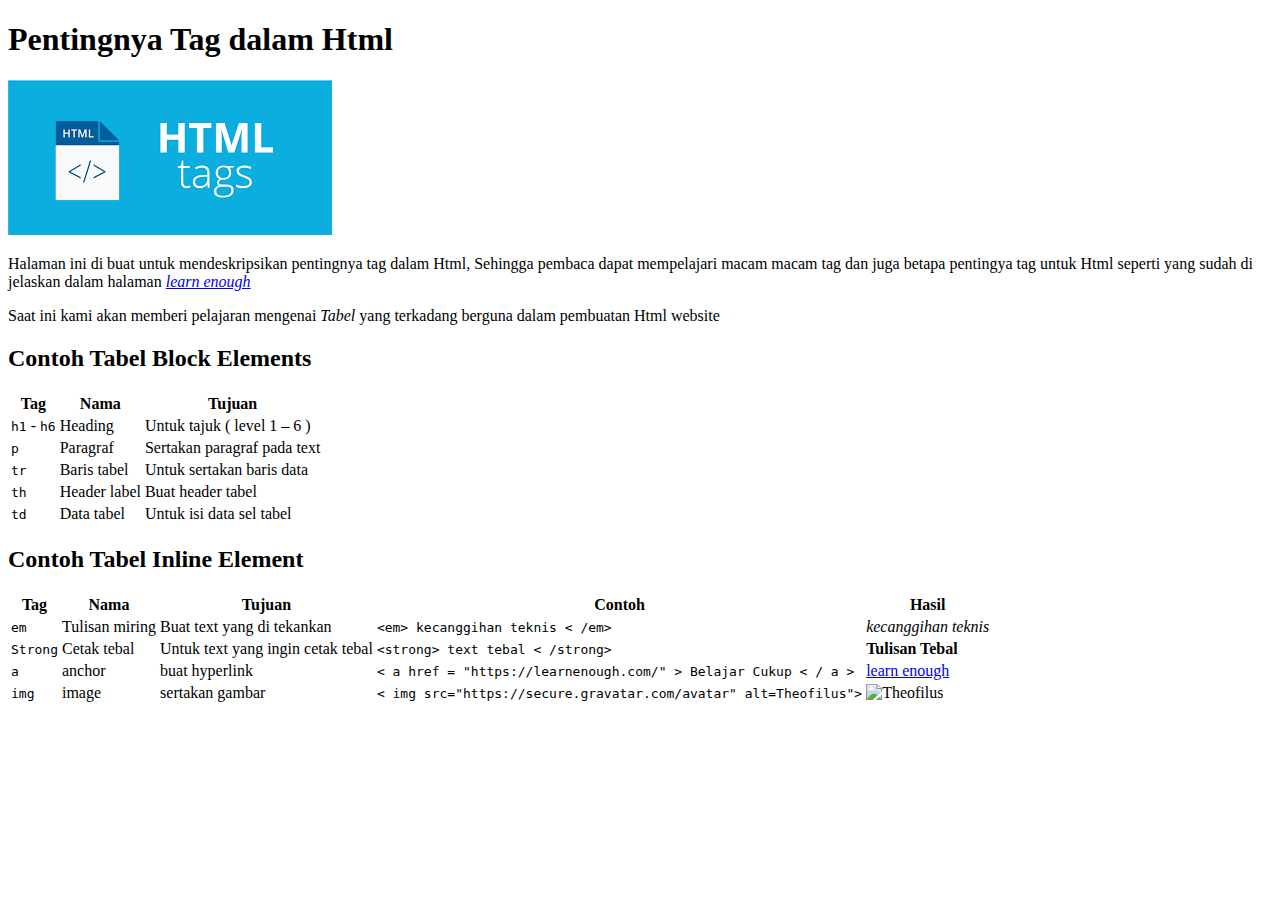
==== tags.html @ b51c198d "tambahka tags.html" ====
<!DOCTYPE html>
<html>
<head>
	<title>Tag HTML</title>
	<meta charset="utf-8">
</head>
<body>
	<h1>Pentingnya Tag dalam Html</h1>
	<a href="https://medium.com"><img src="images/tags_html.png" alt="pentingnya tags"> </a>
	<p>Halaman ini di buat untuk mendeskripsikan pentingnya tag dalam Html, Sehingga pembaca dapat mempelajari macam macam tag dan juga betapa pentingya tag untuk Html seperti yang sudah di jelaskan dalam halaman <a href="https://learnenough.com/html"><em>learn enough</em></a></p>

	<p>Saat ini kami akan memberi pelajaran mengenai <em>Tabel</em> yang terkadang berguna dalam pembuatan Html website </p>
	<h2>Contoh Tabel Block Elements</h2>
	<table>
		<tr>
			<th>Tag</th> <th>Nama</th> <th>Tujuan</th>
		</tr>

		<tr>
			<td><code>h1</code> - <code>h6</code></td>
			<td>Heading</td>
			<td>Untuk tajuk ( level 1 &ndash; 6 )</td>
		</tr>

		<tr>
			<td><code>p</code></td>
			<td>Paragraf</td>
			<td>Sertakan paragraf pada text</td>
		</tr>

		<tr>
			<td><code>tr</code></td>
			<td>Baris tabel</td>
			<td>Untuk sertakan baris data</td>
		</tr>

		<tr>
			<td><code>th</code></td>
			<td>Header label</td>
			<td>Buat header tabel</td>
		</tr>

		<tr>
			<td><code>td</code></td>
			<td>Data tabel</td>
			<td>Untuk isi data sel tabel</td>
		</tr>

	</table>

	<h2>Contoh Tabel Inline Element</h2>
	<table>
		<tr>
			<th>Tag</th>
			<th>Nama</th>
			<th>Tujuan</th>
			<th>Contoh</th>
			<th>Hasil</th>
		</tr>

		<tr>
			<td><code>em</code></td>
			<td>Tulisan miring</td>
			<td>Buat text yang di tekankan</td>
			<td><code> &lt;em> kecanggihan teknis &lt; /em> </code></td>
			<td><em> kecanggihan teknis </em></td>
		</tr>

		<tr>
			<td><code>Strong</code></td>
			<td>Cetak tebal</td>
			<td>Untuk text yang ingin cetak tebal</td>
			<td><code> &lt;strong> text tebal &lt; /strong></code></td>
			<td><strong>Tulisan Tebal</strong></td>
		</tr>

		<tr>
			<td><code>a</code></td>
			<td>anchor</td>
			<td>buat hyperlink</td>
			<td><code>< a href = "https://learnenough.com/" &gt; Belajar Cukup &lt; / a &gt;</code></td>
			<td><a href="https://learnenough.com"> learn enough</a></td>
		</tr>

		<tr>
			<td><code>img</code></td>
			<td>image</td>
			<td>sertakan gambar</td>
			<td><code> &lt; img src="https://secure.gravatar.com/avatar" alt=Theofilus"></code></td>
			<td><img src=https://secure.gravatar.com/avatar/0927e8c543b40227548da7739a9d89ab alt="Theofilus"></td>
		</tr>

	</table>

</body>
</html>
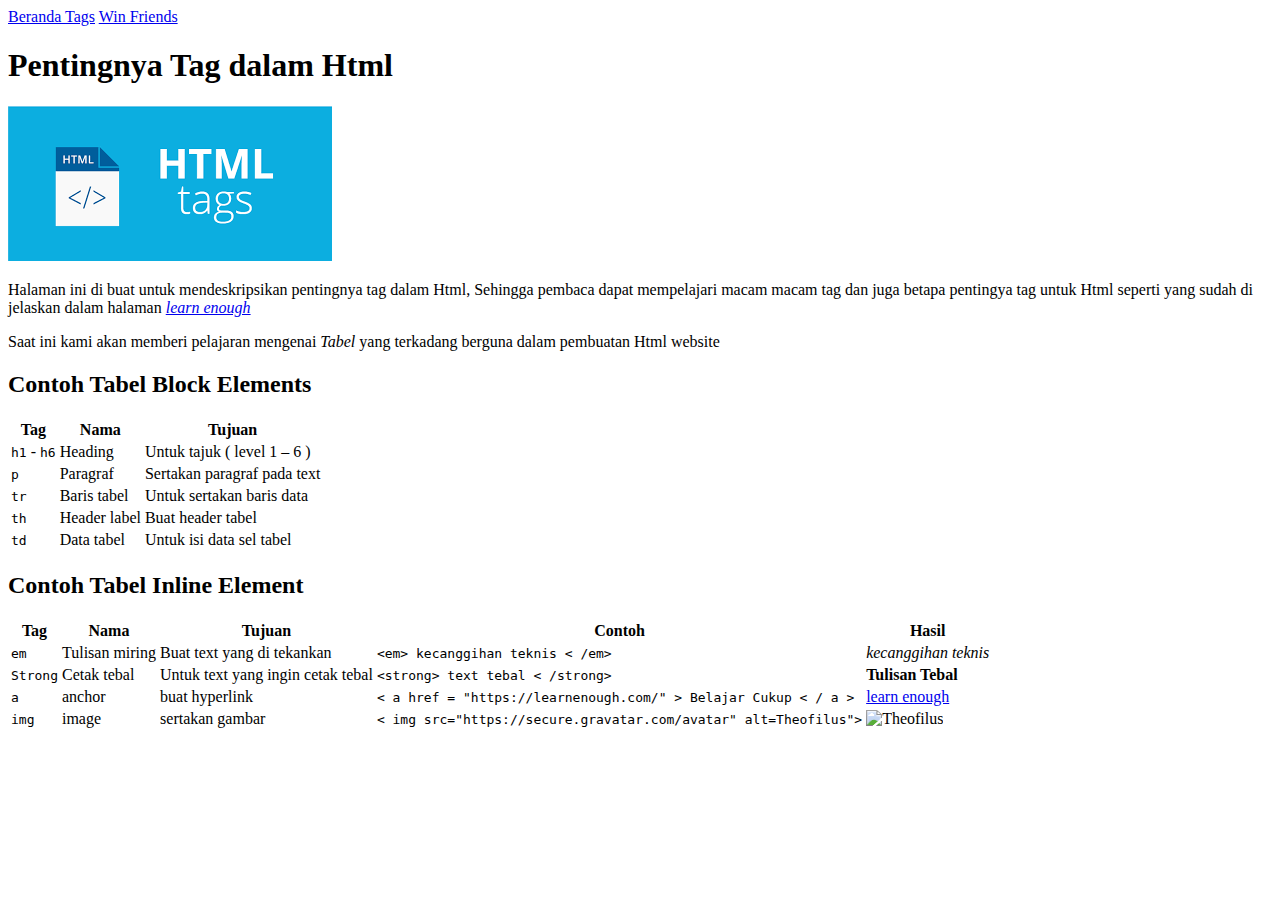
==== commit 7d24ee71: "update menu" ====
--- a/tags.html
+++ b/tags.html
@@ -5,6 +5,8 @@
 	<meta charset="utf-8">
 </head>
 <body>
+	<a href="https://theoputra.github.io/sample_website">Beranda </a> <a href="https://theoputra.github.io/sample_website/tags">Tags</a> <a href="https://theoputra.github.io/sample_website/win_friends">Win Friends</a>
+	
 	<h1>Pentingnya Tag dalam Html</h1>
 	<a href="https://medium.com"><img src="images/tags_html.png" alt="pentingnya tags"> </a>
 	<p>Halaman ini di buat untuk mendeskripsikan pentingnya tag dalam Html, Sehingga pembaca dapat mempelajari macam macam tag dan juga betapa pentingya tag untuk Html seperti yang sudah di jelaskan dalam halaman <a href="https://learnenough.com/html"><em>learn enough</em></a></p>
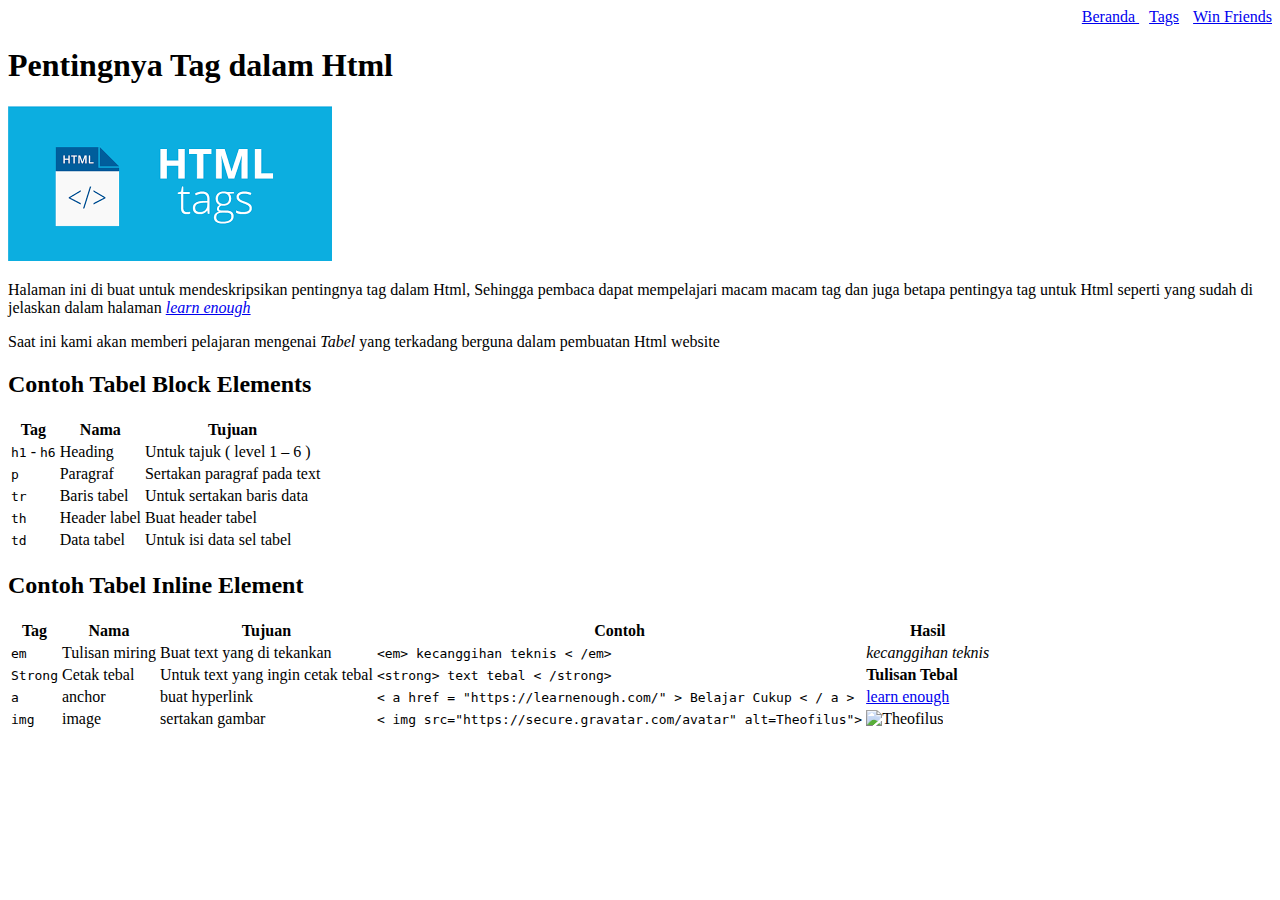
==== commit 53b99309: "tambahkan inline CSS pada menu" ====
--- a/tags.html
+++ b/tags.html
@@ -3,10 +3,14 @@
 <head>
 	<title>Tag HTML</title>
 	<meta charset="utf-8">
+<style>.nav-menu{text-align:right;}.nav-spacing{margin:0 0 0 10px} </style>
+	
 </head>
 <body>
-	<a href="https://theoputra.github.io/sample_website">Beranda </a> <a href="https://theoputra.github.io/sample_website/tags">Tags</a> <a href="https://theoputra.github.io/sample_website/win_friends">Win Friends</a>
-	
+	<div id="main-nav" class="nav-menu">
+		<a href="index.html">Beranda </a> <a href="tags.html" class= "nav-spacing">Tags</a> <a href="win_friends.html" class="nav-spacing">Win Friends</a>
+	</div>
+
 	<h1>Pentingnya Tag dalam Html</h1>
 	<a href="https://medium.com"><img src="images/tags_html.png" alt="pentingnya tags"> </a>
 	<p>Halaman ini di buat untuk mendeskripsikan pentingnya tag dalam Html, Sehingga pembaca dapat mempelajari macam macam tag dan juga betapa pentingya tag untuk Html seperti yang sudah di jelaskan dalam halaman <a href="https://learnenough.com/html"><em>learn enough</em></a></p>
